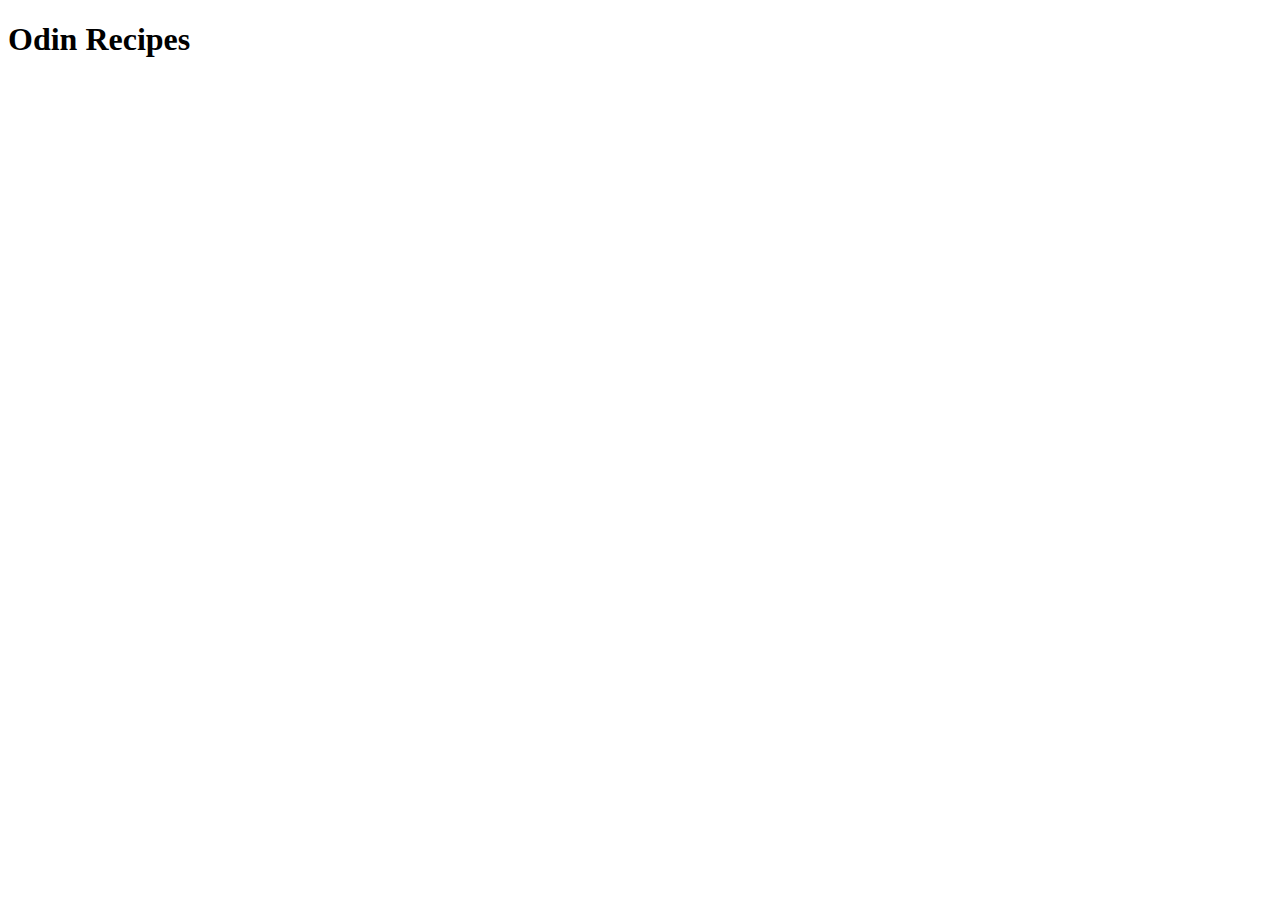
==== index.html @ b5d3ba4c "Add index.html and initial structure" ====
<!DOCTYPE html>
<html lang="en">
<head>
    <meta charset="UTF-8">
    <meta name="viewport" content="width=device-width, initial-scale=1.0">
    <title>Odin Recipes Project</title>
</head>
<body>
    <h1>Odin Recipes</h1>
</body>
</html>
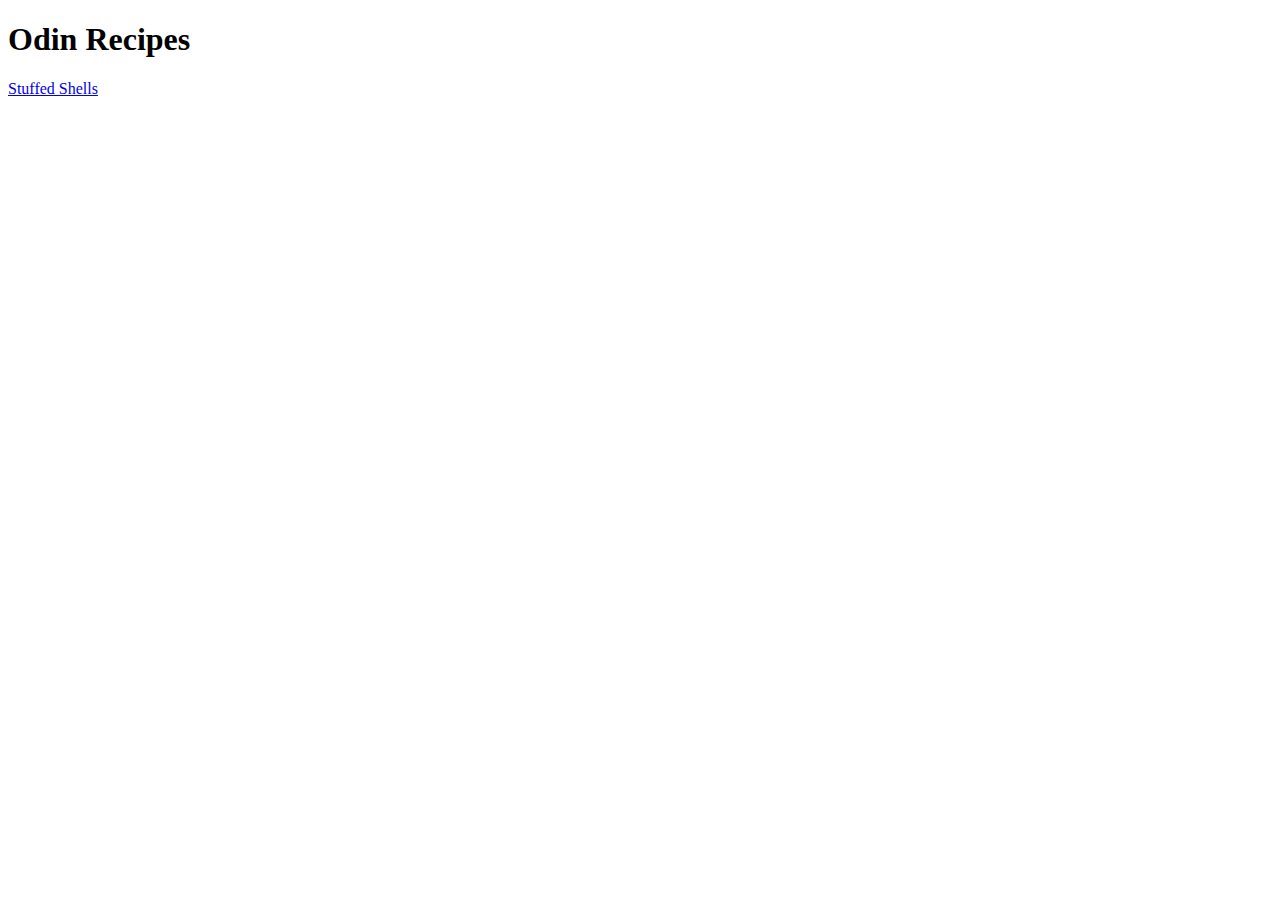
==== commit a11fb229: "Edit index.html with link to stuffed shells recipe" ====
--- a/index.html
+++ b/index.html
@@ -7,5 +7,7 @@
 </head>
 <body>
     <h1>Odin Recipes</h1>
+
+    <a href="recipes/stuffed-shells.html">Stuffed Shells</a>
 </body>
 </html>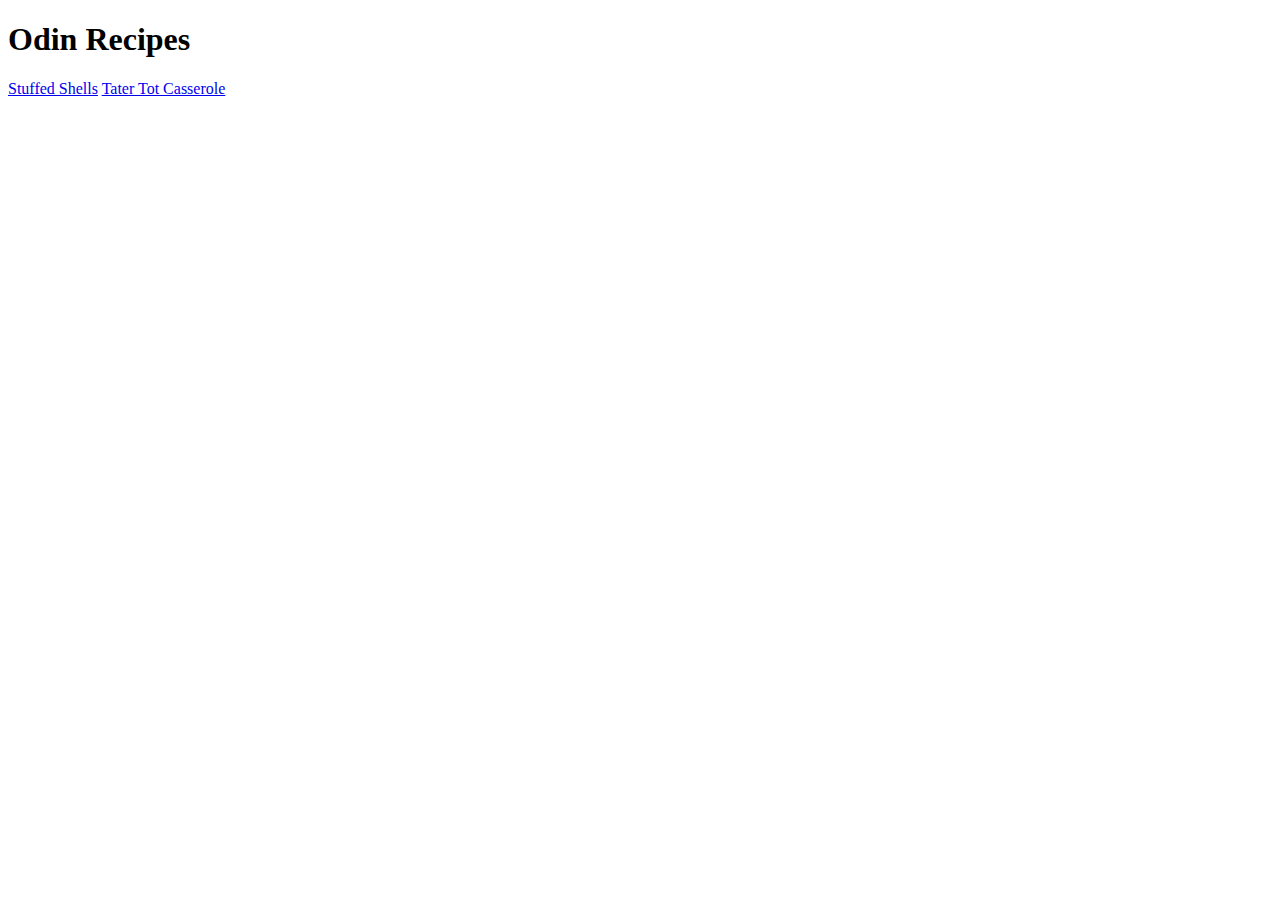
==== commit 8c06f2aa: "Add link to index.html and addtater-tot-casserole.html" ====
--- a/index.html
+++ b/index.html
@@ -9,5 +9,6 @@
     <h1>Odin Recipes</h1>
 
     <a href="recipes/stuffed-shells.html">Stuffed Shells</a>
+    <a href="recipes/tater-tot-casserole.html">Tater Tot Casserole</a>
 </body>
 </html>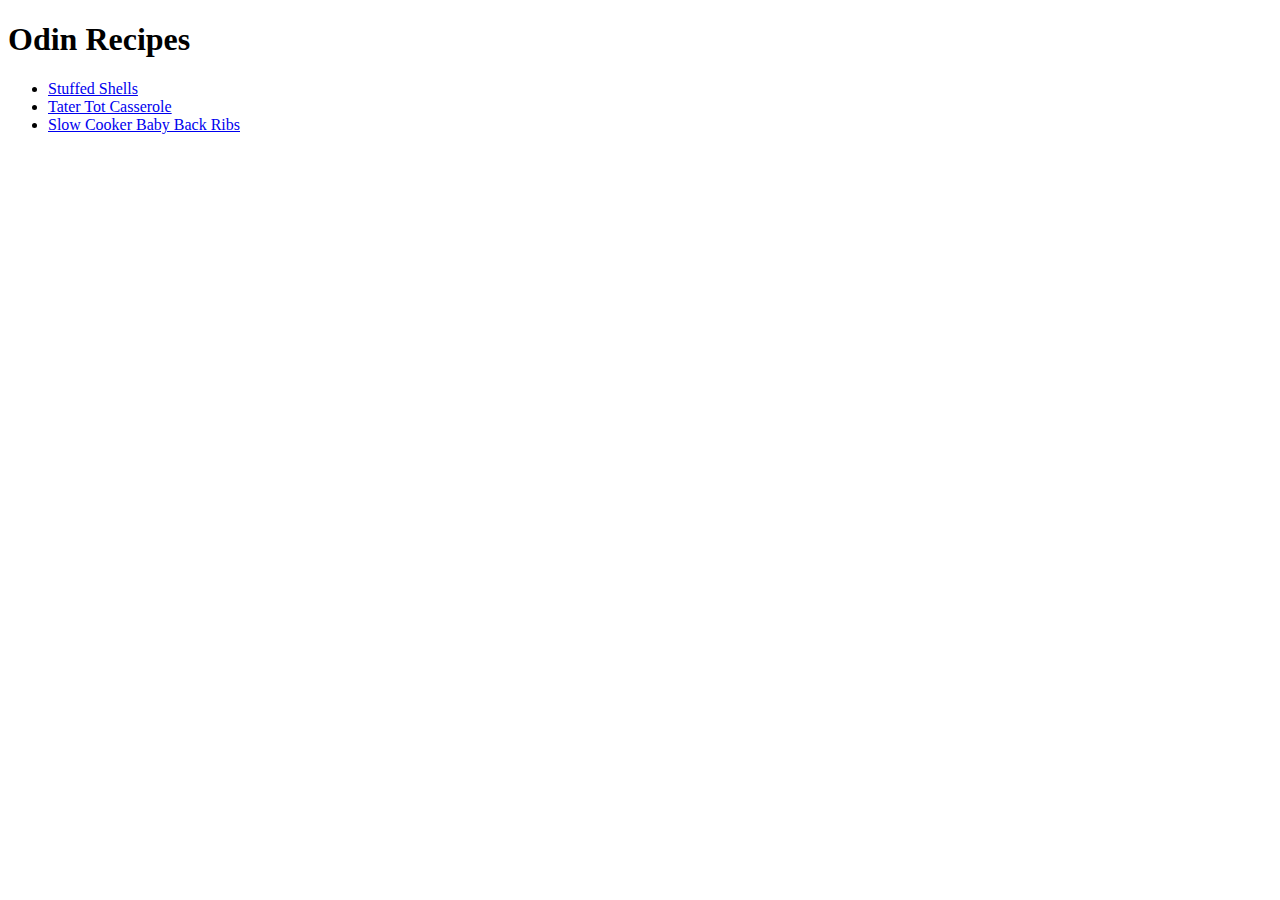
==== commit 58ebe35e: "Add link to index.html and list links unordered" ====
--- a/index.html
+++ b/index.html
@@ -7,8 +7,10 @@
 </head>
 <body>
     <h1>Odin Recipes</h1>
-
-    <a href="recipes/stuffed-shells.html">Stuffed Shells</a>
-    <a href="recipes/tater-tot-casserole.html">Tater Tot Casserole</a>
+    <ul>
+        <li><a href="recipes/stuffed-shells.html">Stuffed Shells</a></li>
+        <li><a href="recipes/tater-tot-casserole.html">Tater Tot Casserole</a></li>
+        <li><a href="recipes/slow-cooker-baby-back-ribs.html">Slow Cooker Baby Back Ribs</a></li>
+    </ul>
 </body>
 </html>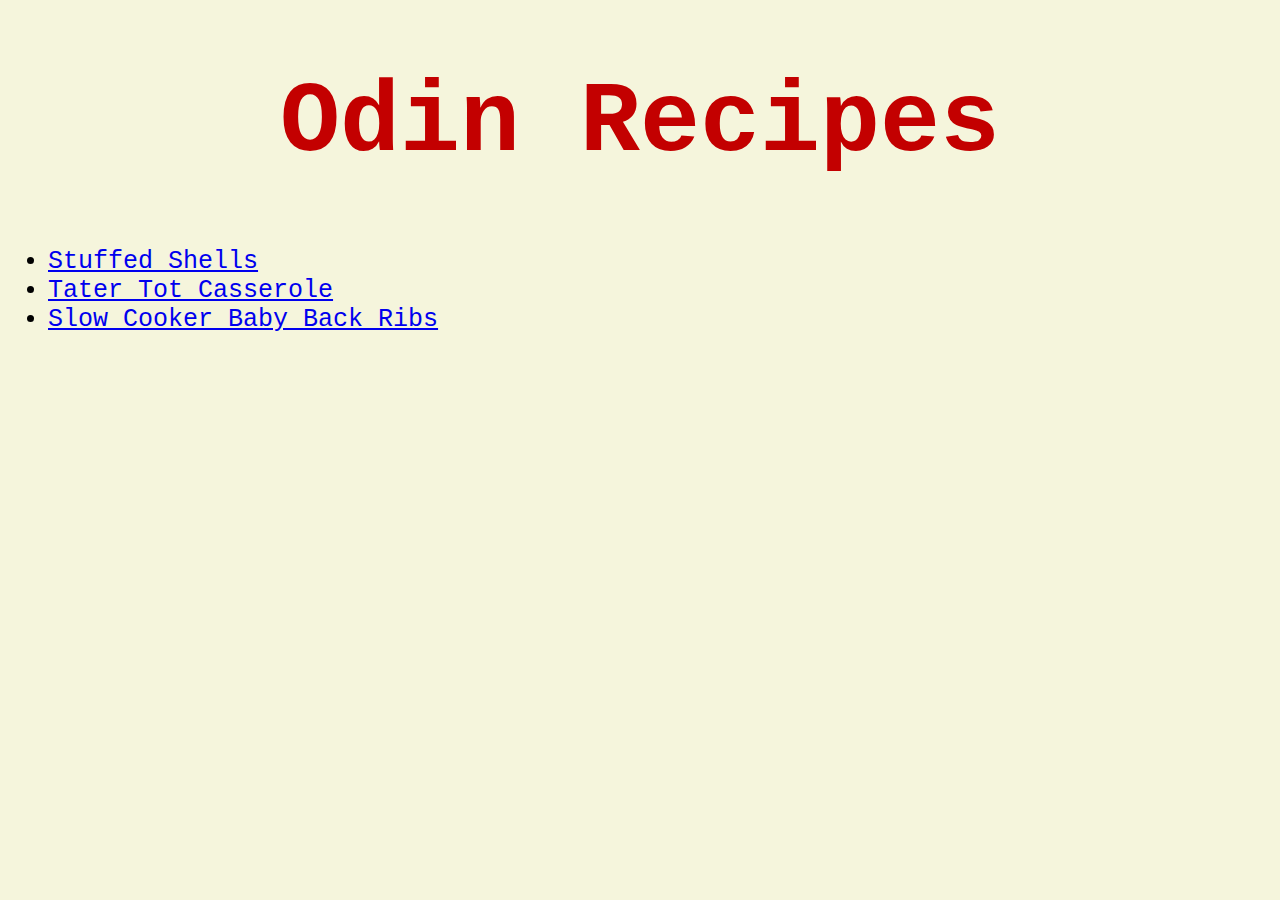
==== commit 78b165ee: "Add links to style.css and modify style" ====
--- a/index.html
+++ b/index.html
@@ -4,13 +4,14 @@
     <meta charset="UTF-8">
     <meta name="viewport" content="width=device-width, initial-scale=1.0">
     <title>Odin Recipes Project</title>
+    <link rel="stylesheet" href="style.css">
 </head>
 <body>
     <h1>Odin Recipes</h1>
     <ul>
-        <li><a href="recipes/stuffed-shells.html">Stuffed Shells</a></li>
-        <li><a href="recipes/tater-tot-casserole.html">Tater Tot Casserole</a></li>
-        <li><a href="recipes/slow-cooker-baby-back-ribs.html">Slow Cooker Baby Back Ribs</a></li>
+        <li class="index-recipe"><a href="recipes/stuffed-shells.html">Stuffed Shells</a></li>
+        <li class="index-recipe"><a href="recipes/tater-tot-casserole.html">Tater Tot Casserole</a></li>
+        <li class="index-recipe"><a href="recipes/slow-cooker-baby-back-ribs.html">Slow Cooker Baby Back Ribs</a></li>
     </ul>
 </body>
 </html>--- a/style.css
+++ b/style.css
@@ -0,0 +1,15 @@
+* {
+    background-color:beige;
+    font-family: 'Courier New', Courier, monospace;
+}
+
+h1 {
+    color: rgb(195, 0, 0);
+    text-align: center;
+    font-size: 100px;
+  }
+
+.index-recipe {
+    font-size: 25px;
+    color: black;
+  }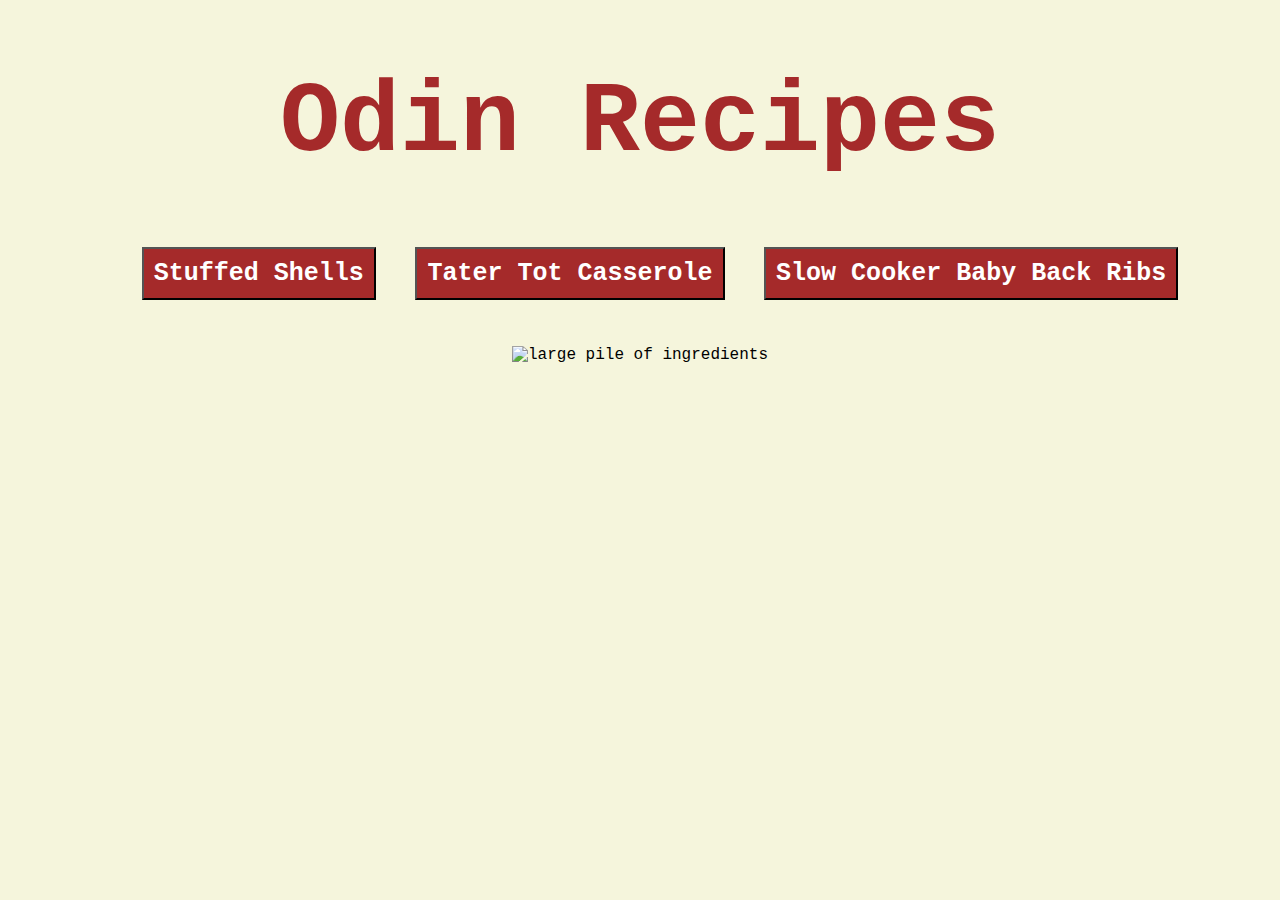
==== commit d4ee4bfd: "Add img to homepage and edit style to buttons" ====
--- a/index.html
+++ b/index.html
@@ -8,10 +8,13 @@
 </head>
 <body>
     <h1>Odin Recipes</h1>
-    <ul>
-        <li class="index-recipe"><a href="recipes/stuffed-shells.html">Stuffed Shells</a></li>
-        <li class="index-recipe"><a href="recipes/tater-tot-casserole.html">Tater Tot Casserole</a></li>
-        <li class="index-recipe"><a href="recipes/slow-cooker-baby-back-ribs.html">Slow Cooker Baby Back Ribs</a></li>
-    </ul>
+    <div class="index-container">
+        <ul>
+            <button class="index-recipe"><a href="recipes/stuffed-shells.html">Stuffed Shells</a></button>
+            <button class="index-recipe"><a href="recipes/tater-tot-casserole.html">Tater Tot Casserole</a></button>
+            <button class="index-recipe"><a href="recipes/slow-cooker-baby-back-ribs.html">Slow Cooker Baby Back Ribs</a></button>
+        </ul>
+        <img class="index-img" src="https://img1.10bestmedia.com/Images/Photos/384075/GettyImages-1221418765_55_660x440.jpg" alt="large pile of ingredients">
+    </div>
 </body>
 </html>--- a/style.css
+++ b/style.css
@@ -1,15 +1,43 @@
 * {
     background-color:beige;
     font-family: 'Courier New', Courier, monospace;
+    box-sizing: border-box;
 }
 
 h1 {
-    color: rgb(195, 0, 0);
+    color: brown;
     text-align: center;
     font-size: 100px;
   }
 
+a {
+  color: white;
+  font-weight: bold;
+  background-color: brown;
+  text-decoration: none;
+}  
+
 .index-recipe {
     font-size: 25px;
     color: black;
+    background-color: brown;
+    padding: 10px;
+    margin: 0px 15px;
+  }
+
+  .index-container {
+    text-align: center;
+  }
+
+  .index-img {
+    margin-top: 30px;
+    width: 850px;
+    height: auto;
+  }
+
+.img-shell, 
+.img-tots, 
+.img-ribs {
+    height: 500px;
+    width: auto;
   }